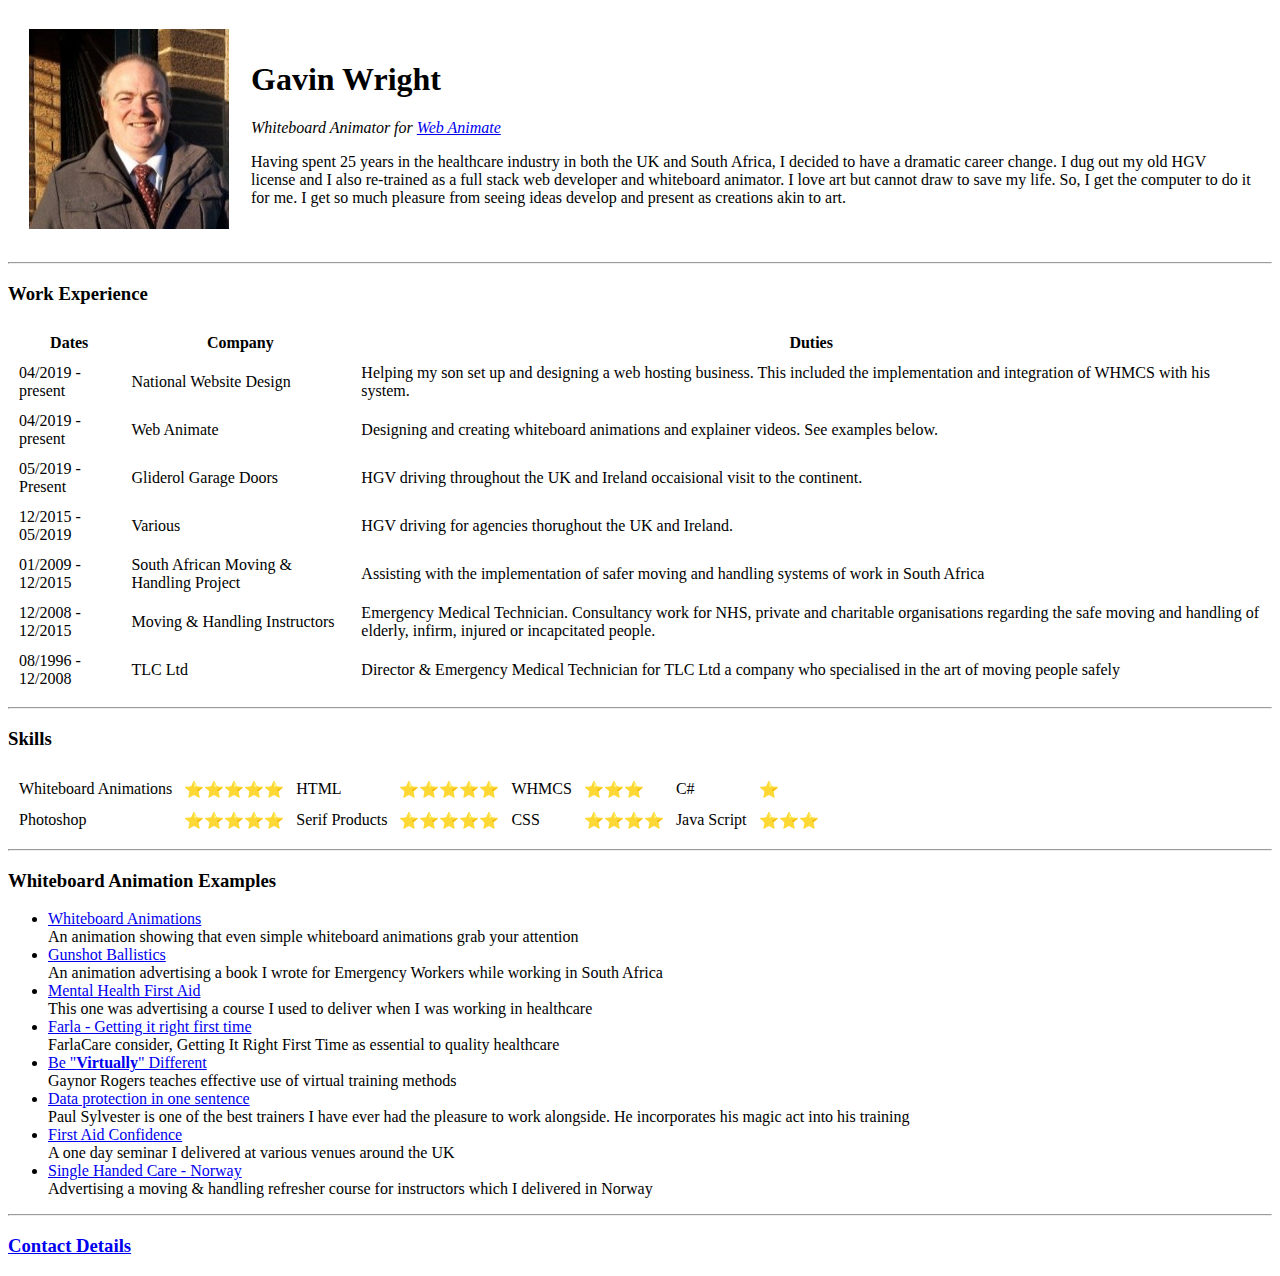
==== index.html @ ea82a7b8 "added initial CV website files" ====
<!DOCTYPE html>
<html lang="en" dir="ltr">

<head>
  <meta charset="utf-8">
  <title>Gavin Wright - Web Animate</title>
</head>

<body>
  <table cellspacing="20">
    <tr>
      <td><img src="pics/Gavin-Wright-3.jfif" alt="Gavin Wright: Whiteboard Animator"></td>
      <td>
        <h1>Gavin Wright</h1>
        <p><em>Whiteboard Animator for <a href="http://web-animate.com">Web Animate</a><strong></strong></strong></em></p>
        <p>Having spent 25 years in the healthcare industry in both the UK and South Africa, I decided to have a dramatic career change. I dug out my old HGV license and I also re-trained as a full stack web developer and whiteboard animator. I love
          art but cannot draw to save my life. So, I
          get the computer to do it for me. I get so much pleasure from seeing ideas develop and present as creations akin to art. </p>
      </td>
    </tr>
  </table>


  <hr>
  <h3>Work Experience</h3>
  <table cellspacing="10">
    <thead>
      <th>Dates</th>
      <th>Company</th>
      <th>Duties</th>
    </thead>
    <tbody>
      <tr>
        <td>04/2019 - present</td>
        <td>National Website Design</td>
        <td>Helping my son set up and designing a web hosting business. This included the implementation and integration of WHMCS with his system. </td>
      </tr>
      <tr>
        <td>04/2019 - present</td>
        <td>Web Animate</td>
        <td>Designing and creating whiteboard animations and explainer videos. See examples below.</td>
      </tr>
      <tr>
        <td>05/2019 - Present</td>
        <td>Gliderol Garage Doors</td>
        <td>HGV driving throughout the UK and Ireland occaisional visit to the continent.</td>
      </tr>
      <tr>
        <td>12/2015 - 05/2019</td>
        <td>Various</td>
        <td>HGV driving for agencies thorughout the UK and Ireland.</td>
      </tr>
      <tr>
        <td>01/2009 - 12/2015</td>
        <td>South African Moving & Handling Project</td>
        <td>Assisting with the implementation of safer moving and handling systems of work in South Africa</td>
      </tr>
      <tr>
        <td>12/2008 - 12/2015</td>
        <td>Moving & Handling Instructors</td>
        <td>Emergency Medical Technician. Consultancy work for NHS, private and charitable organisations regarding the safe moving and handling of elderly, infirm, injured or incapcitated people.</td>
      </tr>
      <tr>
        <td>08/1996 - 12/2008</td>
        <td>TLC Ltd</td>
        <td>Director & Emergency Medical Technician for TLC Ltd a company who specialised in the art of moving people safely</td>
      </tr>
    </tbody>
    <tfoot>
    </tfoot>
  </table>
  <hr>
  <h3>Skills</h3>
  <table cellspacing="10">
    <tr>
      <td>Whiteboard Animations</td>
      <td>⭐⭐⭐⭐⭐</td>
      <td>HTML</td>
      <td>⭐⭐⭐⭐⭐</td>
      <td>WHMCS </td>
      <td>⭐⭐⭐</td>
      <td>C#</td>
      <td>⭐</td>
    </tr>
    <tr>
      <td>Photoshop</td>
      <td>⭐⭐⭐⭐⭐</td>
      <td>Serif Products</td>
      <td>⭐⭐⭐⭐⭐</td>
      <td>CSS</td>
      <td>⭐⭐⭐⭐</td>
      <td>Java Script</td>
      <td>⭐⭐⭐</td>
    </tr>
  </table>
  <hr>
  <h3>Whiteboard Animation Examples</h3>
  <ul>
    <li><a href="http://web-animate.com/videos/webanimate/whiteboard-animations.mp4">Whiteboard Animations</a></li>
    An animation showing that even simple whiteboard animations grab your attention <br>
    <li><a href="http://web-animate.com/videos/webanimate/GunshotBallistics.mp4">Gunshot Ballistics</a></li>
    An animation advertising a book I wrote for Emergency Workers while working in South Africa<br>
    <li><a href="http://web-animate.com/videos/webanimate/MHFA2.mp4">Mental Health First Aid</a></li>
    This one was advertising a course I used to deliver when I was working in healthcare<br>
    <li><a href="http://web-animate.com/videos/farla/final/animation01/FarlaCare-Supporting_GIRFT_Working_with_Wounds_360p.mp4">Farla - Getting it right first time</a></li>
    FarlaCare consider, Getting It Right First Time as essential to quality healthcare<br>
    <li><a href="http://web-animate.com/videos/gaynor/Gaynor-Rogers-Short-Version-720p.mp4">Be "<strong>Virtually</strong>" Different</a></li>
    Gaynor Rogers teaches effective use of virtual training methods<br>
    <li><a href="http://web-animate.com/videos/paul-sylvester/DataProtectionAct2018.mp4">Data protection in one sentence</a></li>
    Paul Sylvester is one of the best trainers I have ever had the pleasure to work alongside. He incorporates his magic act into his training<br>
    <li><a href="http://web-animate.com/videos/nwd/FirstAidConfidence.mp4">First Aid Confidence</a></li>
    A one day seminar I delivered at various venues around the UK<br>
    <li><a href="http://web-animate.com/videos/nwd/Norway-720p.mp4">Single Handed Care - Norway</a></li>
    Advertising a moving & handling refresher course for instructors which I delivered in Norway
  </ul>
  <hr>
  <h3><a href="contact.html">Contact Details</a></h3>
</body>

</html>
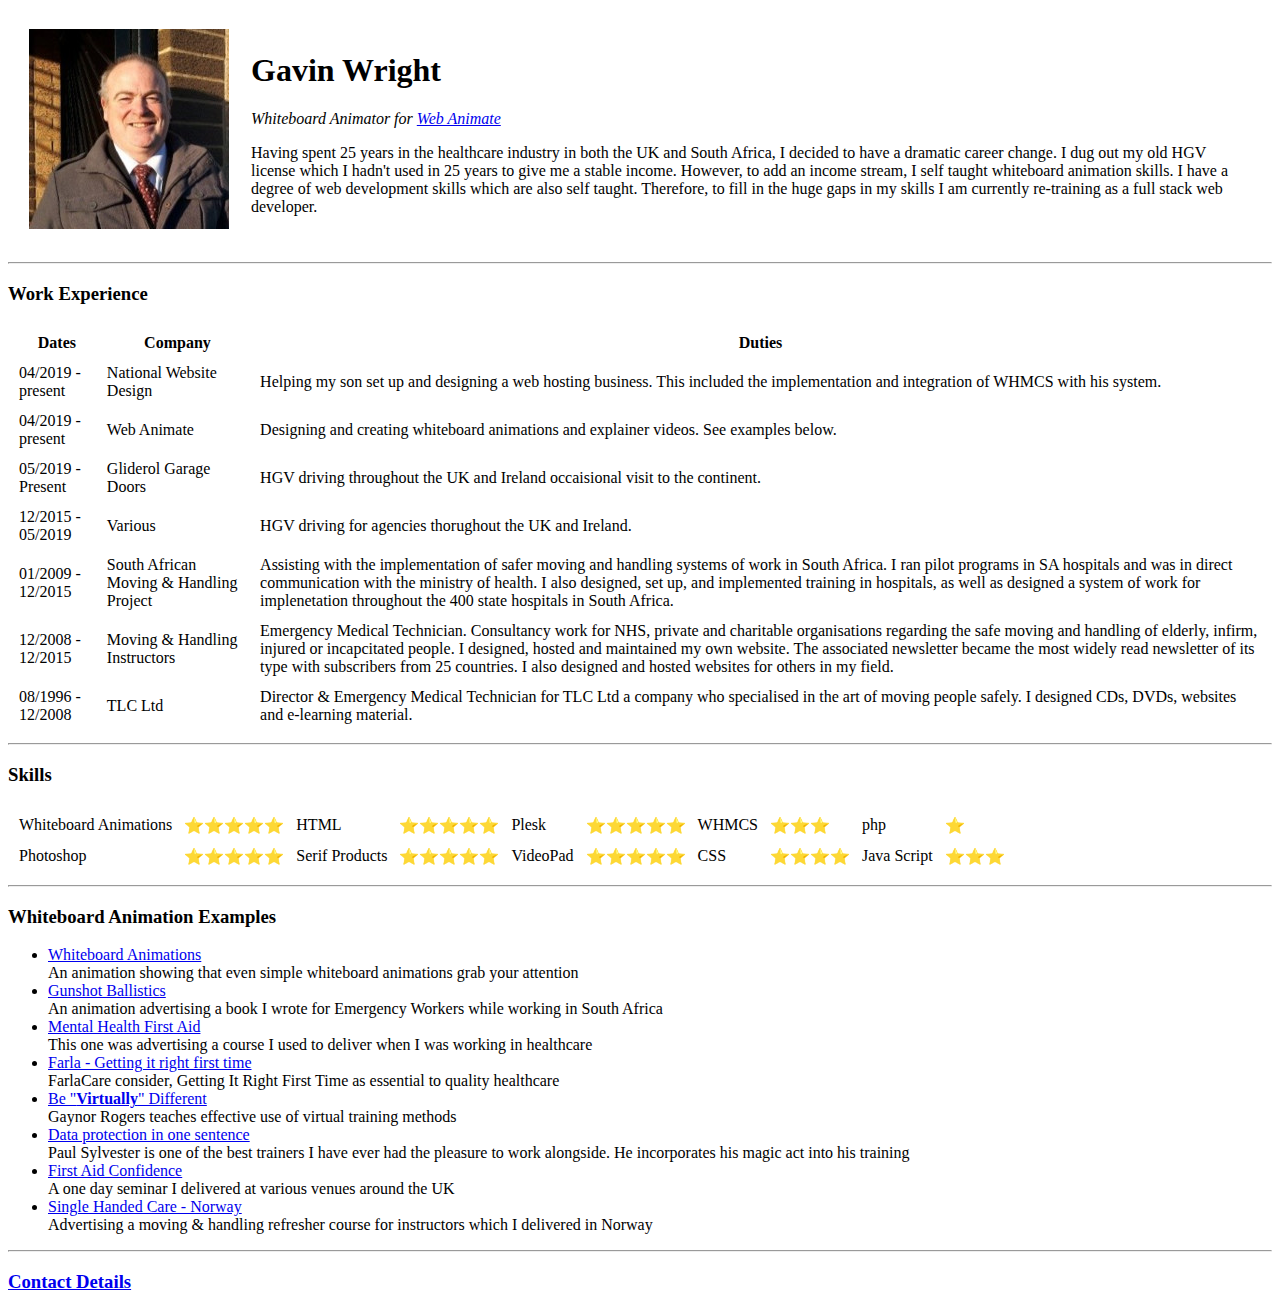
==== commit 4c10826d: "updated index.html" ====
--- a/index.html
+++ b/index.html
@@ -13,14 +13,11 @@
       <td>
         <h1>Gavin Wright</h1>
         <p><em>Whiteboard Animator for <a href="http://web-animate.com">Web Animate</a><strong></strong></strong></em></p>
-        <p>Having spent 25 years in the healthcare industry in both the UK and South Africa, I decided to have a dramatic career change. I dug out my old HGV license and I also re-trained as a full stack web developer and whiteboard animator. I love
-          art but cannot draw to save my life. So, I
-          get the computer to do it for me. I get so much pleasure from seeing ideas develop and present as creations akin to art. </p>
+        <p>Having spent 25 years in the healthcare industry in both the UK and South Africa, I decided to have a dramatic career change. I dug out my old HGV license which I hadn't used in 25 years to give me a stable income. However, to add an income stream, I self taught whiteboard animation skills. I have a degree of web development skills which are also self taught. Therefore, to fill in the huge gaps in my skills I am currently re-training as a full stack web developer.
+        </p>
       </td>
     </tr>
   </table>
-
-
   <hr>
   <h3>Work Experience</h3>
   <table cellspacing="10">
@@ -53,17 +50,17 @@
       <tr>
         <td>01/2009 - 12/2015</td>
         <td>South African Moving & Handling Project</td>
-        <td>Assisting with the implementation of safer moving and handling systems of work in South Africa</td>
+        <td>Assisting with the implementation of safer moving and handling systems of work in South Africa. I ran pilot programs in SA hospitals and was in direct communication with the ministry of health. I also designed, set up, and implemented training in hospitals, as well as designed a system of work for implenetation throughout the 400 state hospitals in South Africa.</td>
       </tr>
       <tr>
         <td>12/2008 - 12/2015</td>
         <td>Moving & Handling Instructors</td>
-        <td>Emergency Medical Technician. Consultancy work for NHS, private and charitable organisations regarding the safe moving and handling of elderly, infirm, injured or incapcitated people.</td>
+        <td>Emergency Medical Technician. Consultancy work for NHS, private and charitable organisations regarding the safe moving and handling of elderly, infirm, injured or incapcitated people. I designed, hosted and maintained my own website. The associated newsletter became the most widely read newsletter of its type with subscribers from 25 countries. I also designed and hosted websites for others in my field.</td>
       </tr>
       <tr>
         <td>08/1996 - 12/2008</td>
         <td>TLC Ltd</td>
-        <td>Director & Emergency Medical Technician for TLC Ltd a company who specialised in the art of moving people safely</td>
+        <td>Director & Emergency Medical Technician for TLC Ltd a company who specialised in the art of moving people safely. I designed CDs, DVDs, websites and e-learning material.</td>
       </tr>
     </tbody>
     <tfoot>
@@ -77,15 +74,19 @@
       <td>⭐⭐⭐⭐⭐</td>
       <td>HTML</td>
       <td>⭐⭐⭐⭐⭐</td>
+      <td>Plesk</td>
+      <td>⭐⭐⭐⭐⭐</td>
       <td>WHMCS </td>
       <td>⭐⭐⭐</td>
-      <td>C#</td>
+      <td>php</td>
       <td>⭐</td>
     </tr>
     <tr>
       <td>Photoshop</td>
       <td>⭐⭐⭐⭐⭐</td>
       <td>Serif Products</td>
+      <td>⭐⭐⭐⭐⭐</td>
+      <td>VideoPad</td>
       <td>⭐⭐⭐⭐⭐</td>
       <td>CSS</td>
       <td>⭐⭐⭐⭐</td>
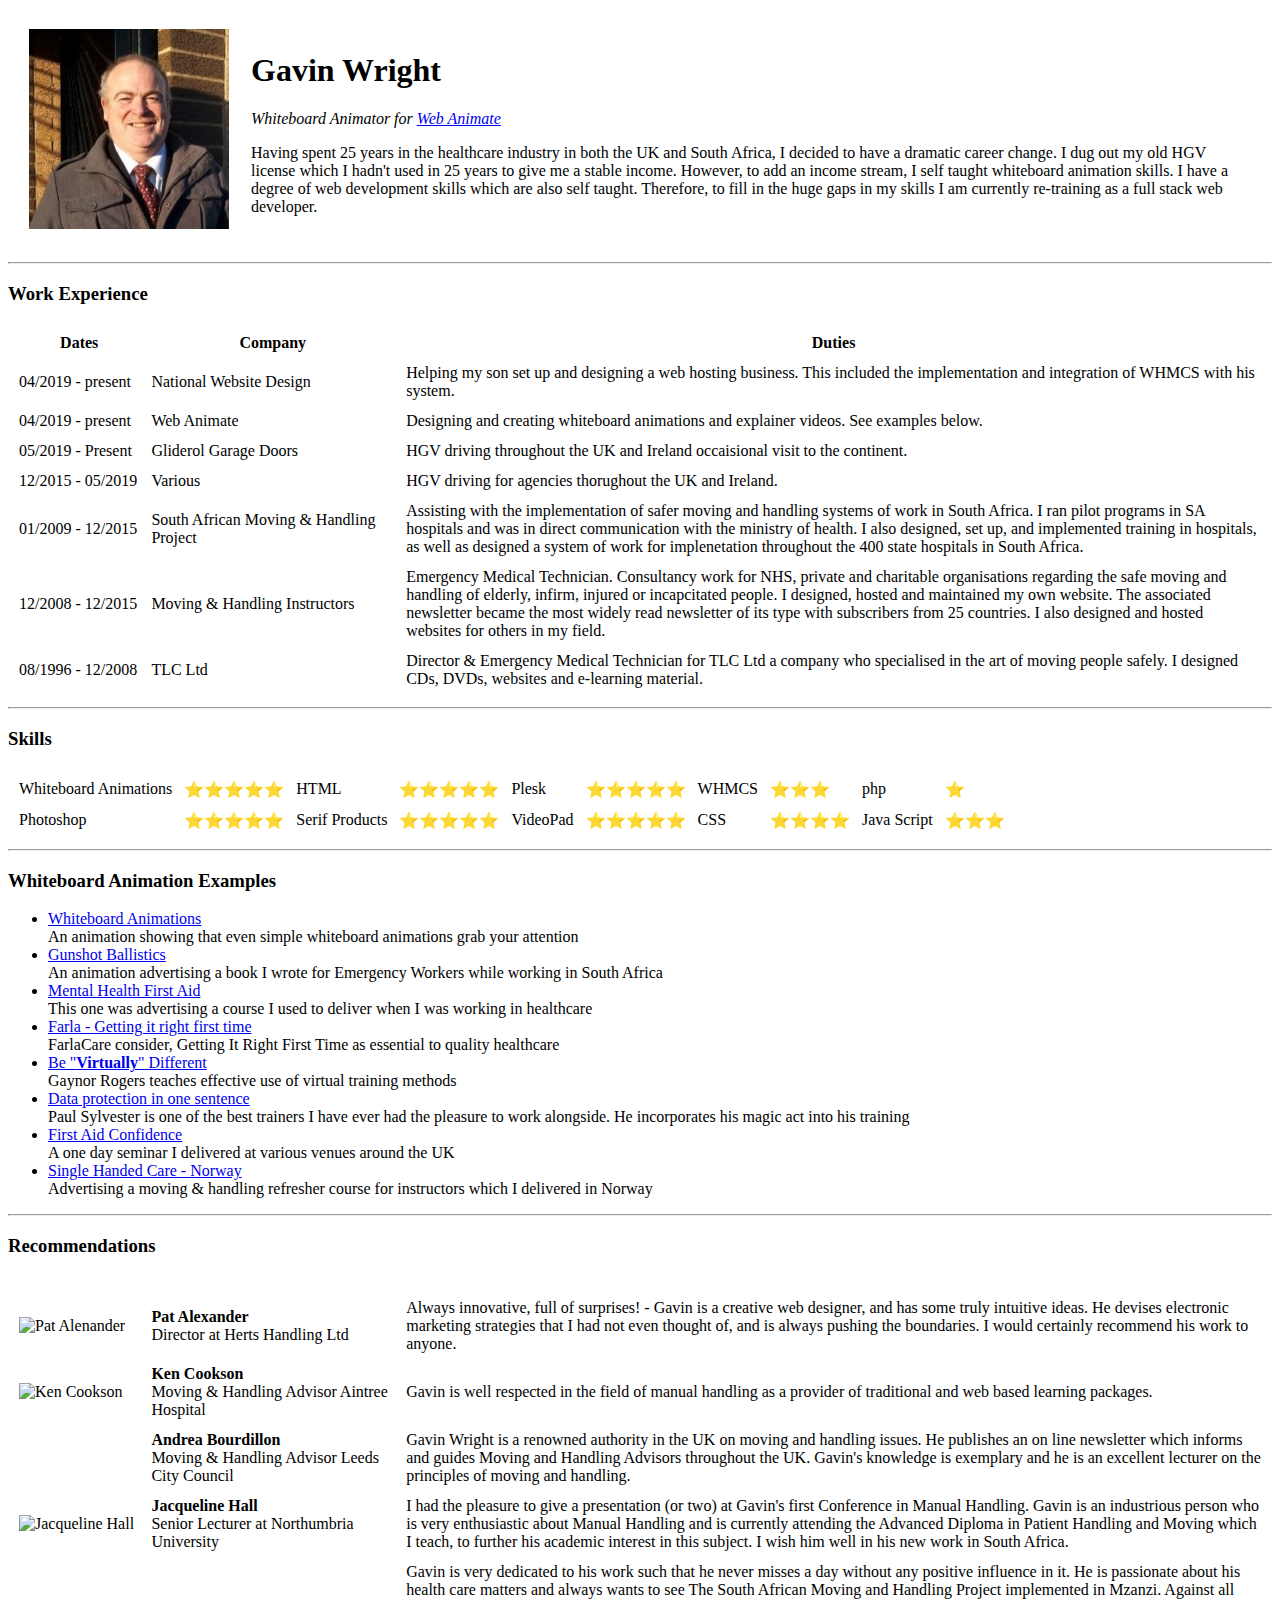
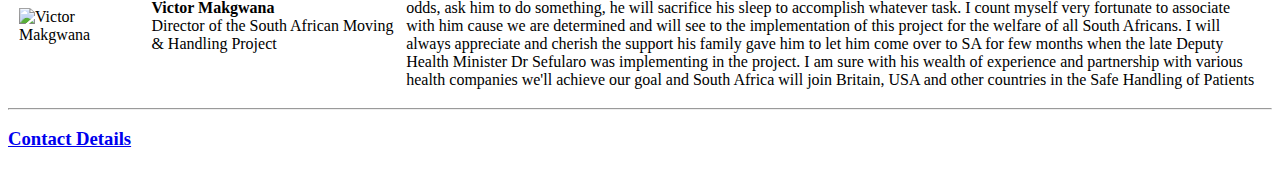
==== commit fdeb3305: "Added recommendations" ====
--- a/index.html
+++ b/index.html
@@ -13,7 +13,8 @@
       <td>
         <h1>Gavin Wright</h1>
         <p><em>Whiteboard Animator for <a href="http://web-animate.com">Web Animate</a><strong></strong></strong></em></p>
-        <p>Having spent 25 years in the healthcare industry in both the UK and South Africa, I decided to have a dramatic career change. I dug out my old HGV license which I hadn't used in 25 years to give me a stable income. However, to add an income stream, I self taught whiteboard animation skills. I have a degree of web development skills which are also self taught. Therefore, to fill in the huge gaps in my skills I am currently re-training as a full stack web developer.
+        <p>Having spent 25 years in the healthcare industry in both the UK and South Africa, I decided to have a dramatic career change. I dug out my old HGV license which I hadn't used in 25 years to give me a stable income. However, to add an
+          income stream, I self taught whiteboard animation skills. I have a degree of web development skills which are also self taught. Therefore, to fill in the huge gaps in my skills I am currently re-training as a full stack web developer.
         </p>
       </td>
     </tr>
@@ -28,9 +29,9 @@
     </thead>
     <tbody>
       <tr>
-        <td>04/2019 - present</td>
-        <td>National Website Design</td>
-        <td>Helping my son set up and designing a web hosting business. This included the implementation and integration of WHMCS with his system. </td>
+        <td width="10%">04/2019 - present</td>
+        <td width="20%">National Website Design</td>
+        <td width="70%">Helping my son set up and designing a web hosting business. This included the implementation and integration of WHMCS with his system. </td>
       </tr>
       <tr>
         <td>04/2019 - present</td>
@@ -50,12 +51,14 @@
       <tr>
         <td>01/2009 - 12/2015</td>
         <td>South African Moving & Handling Project</td>
-        <td>Assisting with the implementation of safer moving and handling systems of work in South Africa. I ran pilot programs in SA hospitals and was in direct communication with the ministry of health. I also designed, set up, and implemented training in hospitals, as well as designed a system of work for implenetation throughout the 400 state hospitals in South Africa.</td>
+        <td>Assisting with the implementation of safer moving and handling systems of work in South Africa. I ran pilot programs in SA hospitals and was in direct communication with the ministry of health. I also designed, set up, and implemented
+          training in hospitals, as well as designed a system of work for implenetation throughout the 400 state hospitals in South Africa.</td>
       </tr>
       <tr>
         <td>12/2008 - 12/2015</td>
         <td>Moving & Handling Instructors</td>
-        <td>Emergency Medical Technician. Consultancy work for NHS, private and charitable organisations regarding the safe moving and handling of elderly, infirm, injured or incapcitated people. I designed, hosted and maintained my own website. The associated newsletter became the most widely read newsletter of its type with subscribers from 25 countries. I also designed and hosted websites for others in my field.</td>
+        <td>Emergency Medical Technician. Consultancy work for NHS, private and charitable organisations regarding the safe moving and handling of elderly, infirm, injured or incapcitated people. I designed, hosted and maintained my own website. The
+          associated newsletter became the most widely read newsletter of its type with subscribers from 25 countries. I also designed and hosted websites for others in my field.</td>
       </tr>
       <tr>
         <td>08/1996 - 12/2008</td>
@@ -115,6 +118,49 @@
     Advertising a moving & handling refresher course for instructors which I delivered in Norway
   </ul>
   <hr>
+  <h3>Recommendations</h3>
+  <table cellspacing="10">
+    <thead>
+      <th></th>
+      <th></th>
+      <th></th>
+    </thead>
+    <tbody>
+      <tr>
+        <td width="10%"><img src="pics/pat-alexander.jfif" alt="Pat Alenander"> </td>
+        <td width="20%"><strong>Pat Alexander</strong><br>Director at Herts Handling Ltd</td>
+        <td width="70%">Always innovative, full of surprises! - Gavin is a creative web designer, and has some truly intuitive ideas. He devises electronic marketing strategies that I had not even thought of, and is always pushing the boundaries. I
+          would certainly recommend his work to anyone.</td>
+      </tr>
+      <tr>
+        <td width="10%"><img src="pics/ken-cookson.jfif" alt="Ken Cookson">
+        </td>
+        <td width="20%"><strong>Ken Cookson</strong><br>Moving & Handling Advisor Aintree Hospital</td>
+        <td>Gavin is well respected in the field of manual handling as a provider of traditional and web based learning packages.</td>
+      </tr>
+      <tr>
+        <td width="10%"> <br>
+        </td>
+        <td width="20%"><strong>Andrea Bourdillon</strong><br>Moving & Handling Advisor Leeds City Council</td>
+        <td>Gavin Wright is a renowned authority in the UK on moving and handling issues. He publishes an on line newsletter which informs and guides Moving and Handling Advisors throughout the UK. Gavin's knowledge is exemplary and he is an
+          excellent lecturer on the principles of moving and handling.</td>
+      </tr>
+      <tr>
+        <td width="10%"><img src="pics/jacqui-hall.jpg" height="100" width="100" alt="Jacqueline Hall">
+        </td>
+        <td width="20%"><strong>Jacqueline Hall</strong><br>Senior Lecturer at Northumbria University</td>
+        <td>I had the pleasure to give a presentation (or two) at Gavin's first Conference in Manual Handling. Gavin is an industrious person who is very enthusiastic about Manual Handling and is currently attending the Advanced Diploma in Patient Handling and Moving which I teach, to further his academic interest in this subject.
+I wish him well in his new work in South Africa.</td>
+      </tr>
+      <tr>
+        <td width="10%"><img src="pics/victor-makgwana.jfif" height="100" width="100" alt="Victor Makgwana">
+        </td>
+        <td width="20%"><strong>Victor Makgwana</strong><br>Director of the South African Moving & Handling Project</td>
+        <td>Gavin is very dedicated to his work such that he never misses a day without any positive influence in it. He is passionate about his health care matters and always wants to see The South African Moving and Handling Project implemented in Mzanzi. Against all odds, ask him to do something, he will sacrifice his sleep to accomplish whatever task. I count myself very fortunate to associate with him cause we are determined and will see to the implementation of this project for the welfare of all South Africans. I will always appreciate and cherish the support his family gave him to let him come over to SA for few months when the late Deputy Health Minister Dr Sefularo was implementing in the project. I am sure with his wealth of experience and partnership with various health companies we'll achieve our goal and South Africa will join Britain, USA and other countries in the Safe Handling of Patients</td>
+      </tr>
+    </tbody>
+  </table>
+  <hr>
   <h3><a href="contact.html">Contact Details</a></h3>
 </body>
 
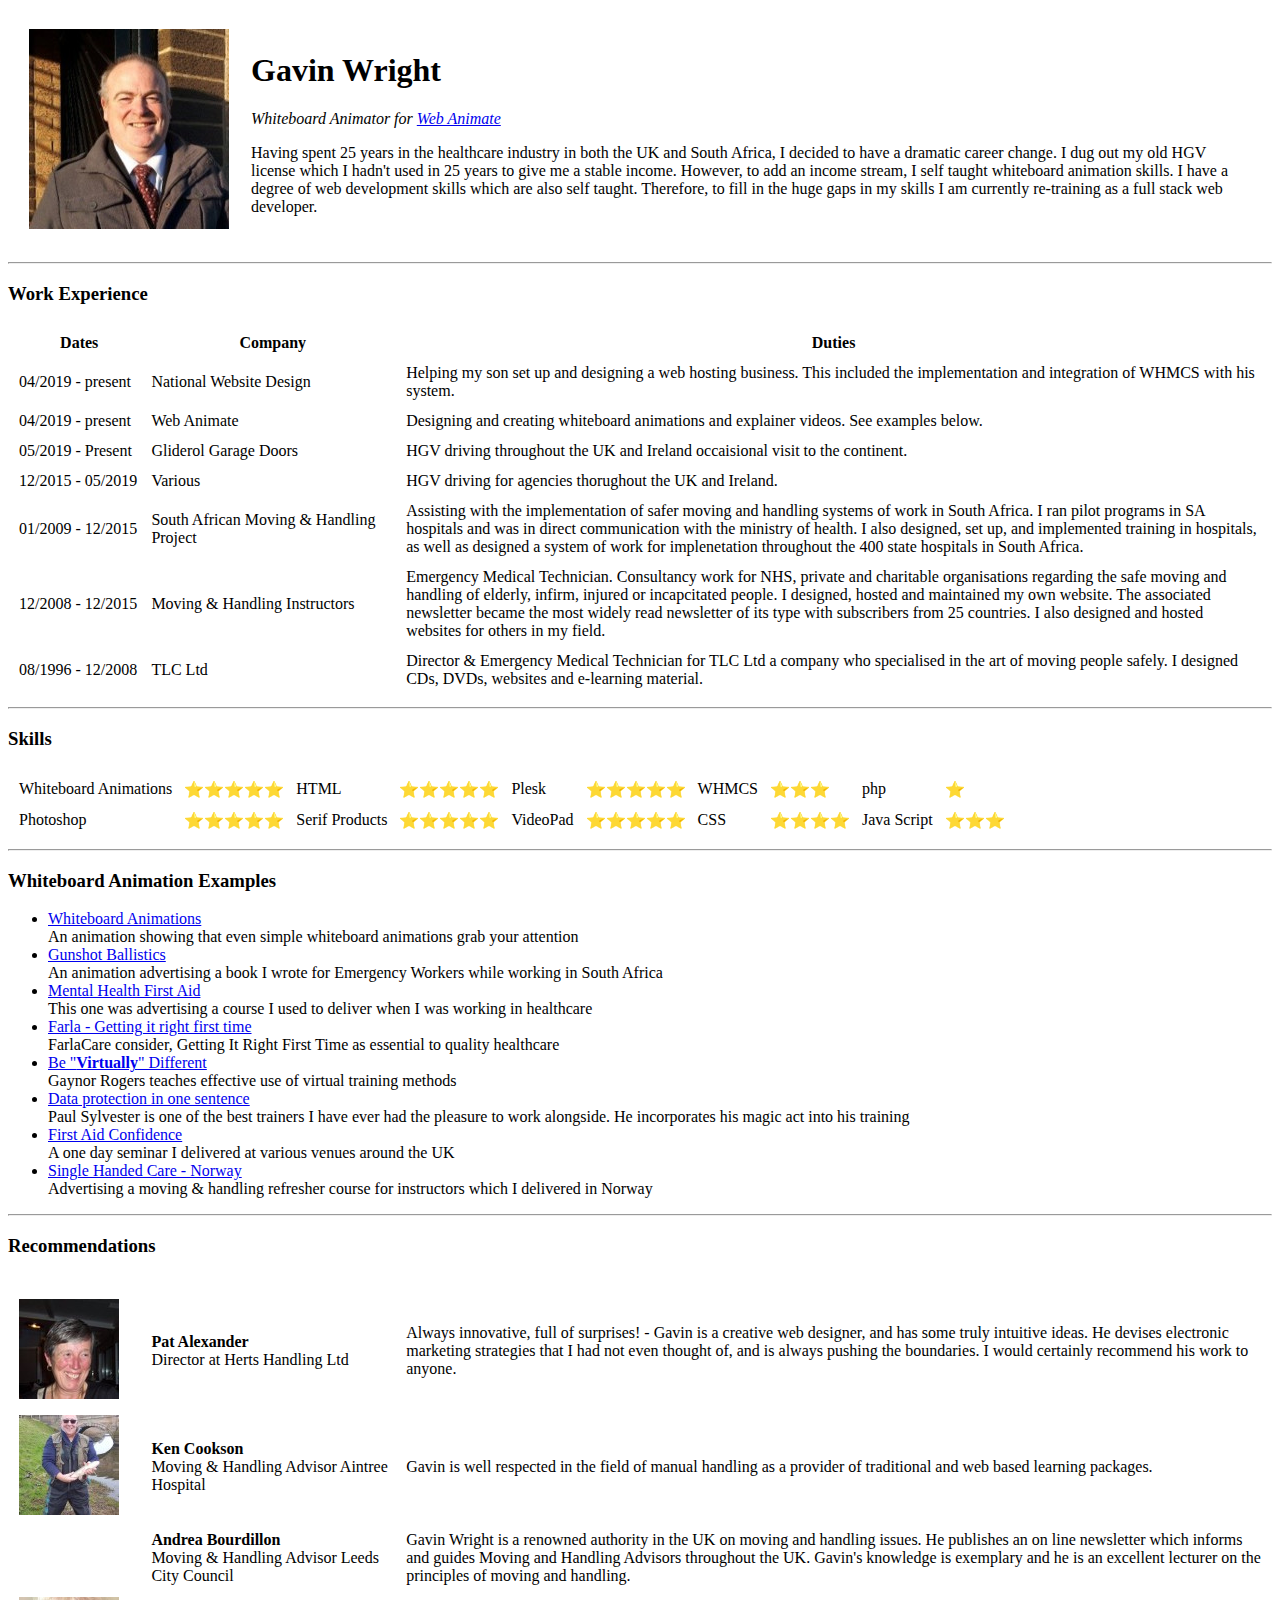
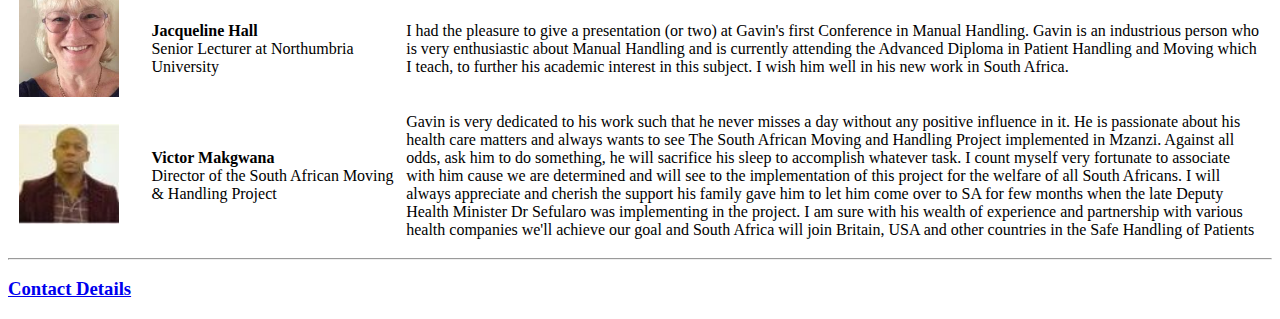
==== commit b56fc46a: "Added css" ====
--- a/index.html
+++ b/index.html
@@ -4,6 +4,7 @@
 <head>
   <meta charset="utf-8">
   <title>Gavin Wright - Web Animate</title>
+<link rel="stylesheet" href="css/styles.css">
 </head>
 
 <body>
